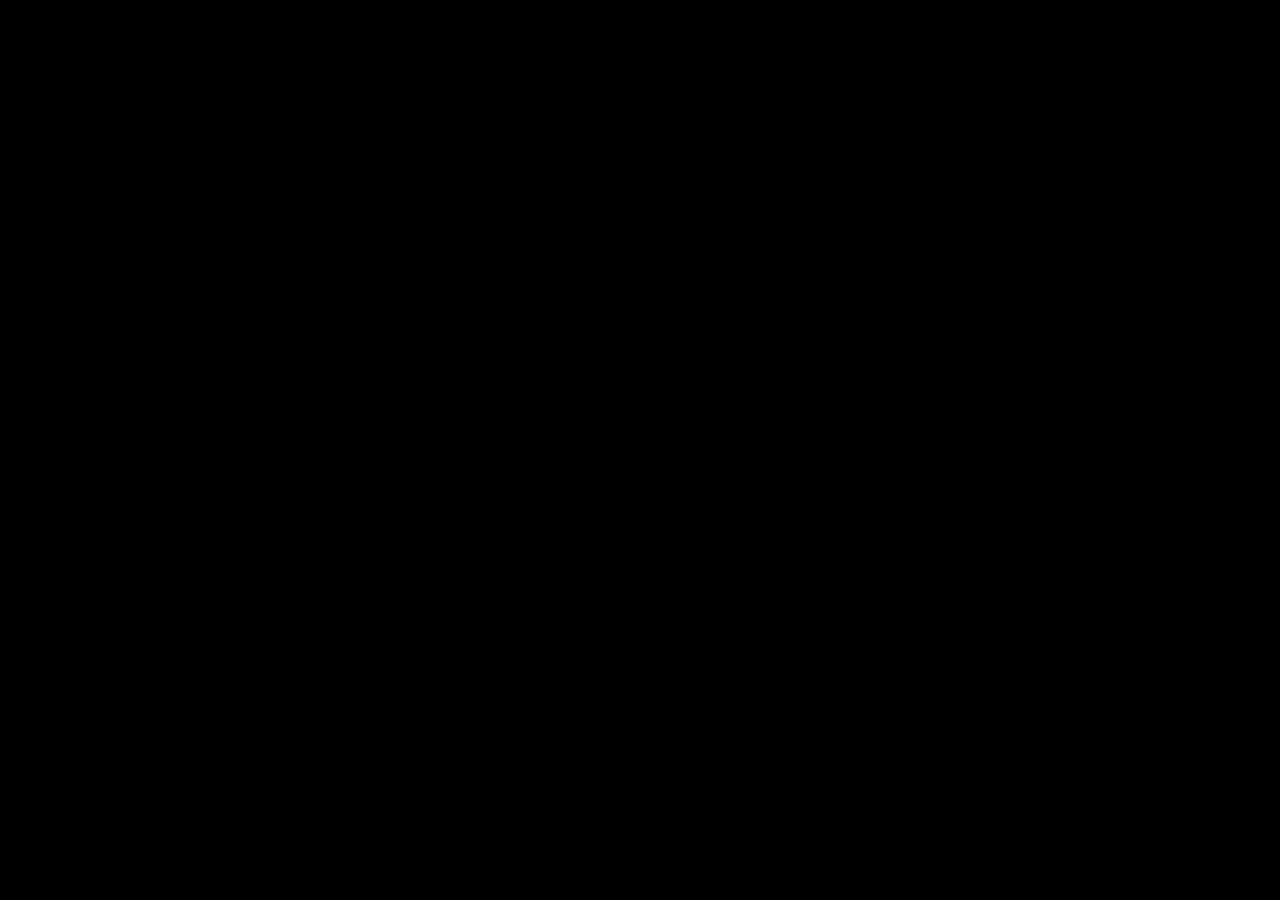
==== pages/ChecksCashed.html @ bb930639 "Checks cashed page & css" ====
<!DOCTYPE html>
<head>
    <meta http-equiv="X-UA-Compatible" content="IE=Edge" />
    <script src="..\js\WinJS.js"></script>
    <script src="..\js\default.js"></script>
    <script src="..\js\checkData.js"></script>
    <link href="..\css\ui-dark.css" rel="stylesheet" />
    <link href="..\css\default.css" rel="stylesheet" />
    <link href="..\css\ChecksCashed.css" rel="stylesheet" />
</head>
<body>
  <div>
      <div class="smallListIconTextTemplate" data-win-control="WinJS.Binding.Template" style="display: none">
          <div class="smallListIconTextItem">
              <div class="smallListIconTextItem-Detail">
                  <h4 data-win-bind="textContent: checkNumber"></h4>
              </div>
              <div class="smallListIconTextItem-Detail">
                  <h4 data-win-bind="textContent: amount"></h4>
              </div>
              <div class="smallListIconTextItem-Detail">
                  <h4 data-win-bind="textContent: date"></h4>
              </div>
              <img src="#" class="smallListIconTextItem-Image" data-win-bind="src: photo" draggable="false" />
          </div>
      </div>
      
      <div class="headerFooterPlaceholder">
        <div class="header">
            <div class="smallListIconTextItem-Detail">
                <h4>Check Number</h4>
                <h4>Amount</h4>
                <h4>Date</h4>
                <h4>Photo</h4>
            </div>
        </div>
    </div>
      
      <div id="listView"
           class="win-selectionstylefilled"
           data-win-control="WinJS.UI.ListView"
           data-win-options="{
                  itemDataSource: checks,
                  itemTemplate: select('.smallListIconTextTemplate'),
                  header: select('.header'),
                  itemsReorderable: true,
                  layout: { type: WinJS.UI.ListLayout }
      }">
      </div>
  </div>
</body>
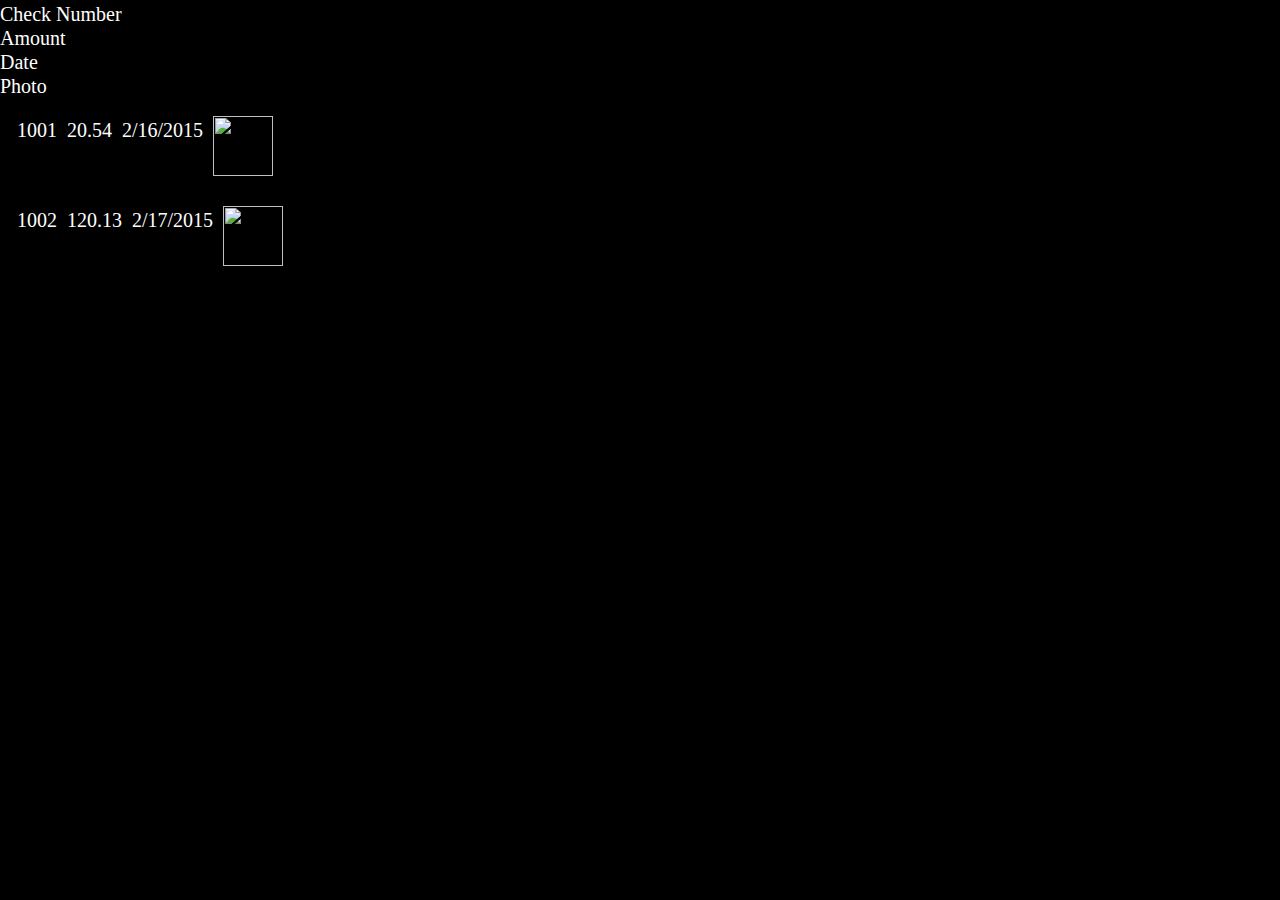
==== commit 04d02eb7: "Got list view working" ====
--- a/pages/ChecksCashed.html
+++ b/pages/ChecksCashed.html
@@ -40,7 +40,7 @@
            class="win-selectionstylefilled"
            data-win-control="WinJS.UI.ListView"
            data-win-options="{
-                  itemDataSource: checks,
+                  itemDataSource: CheckData.ListView.data.dataSource,
                   itemTemplate: select('.smallListIconTextTemplate'),
                   header: select('.header'),
                   itemsReorderable: true,
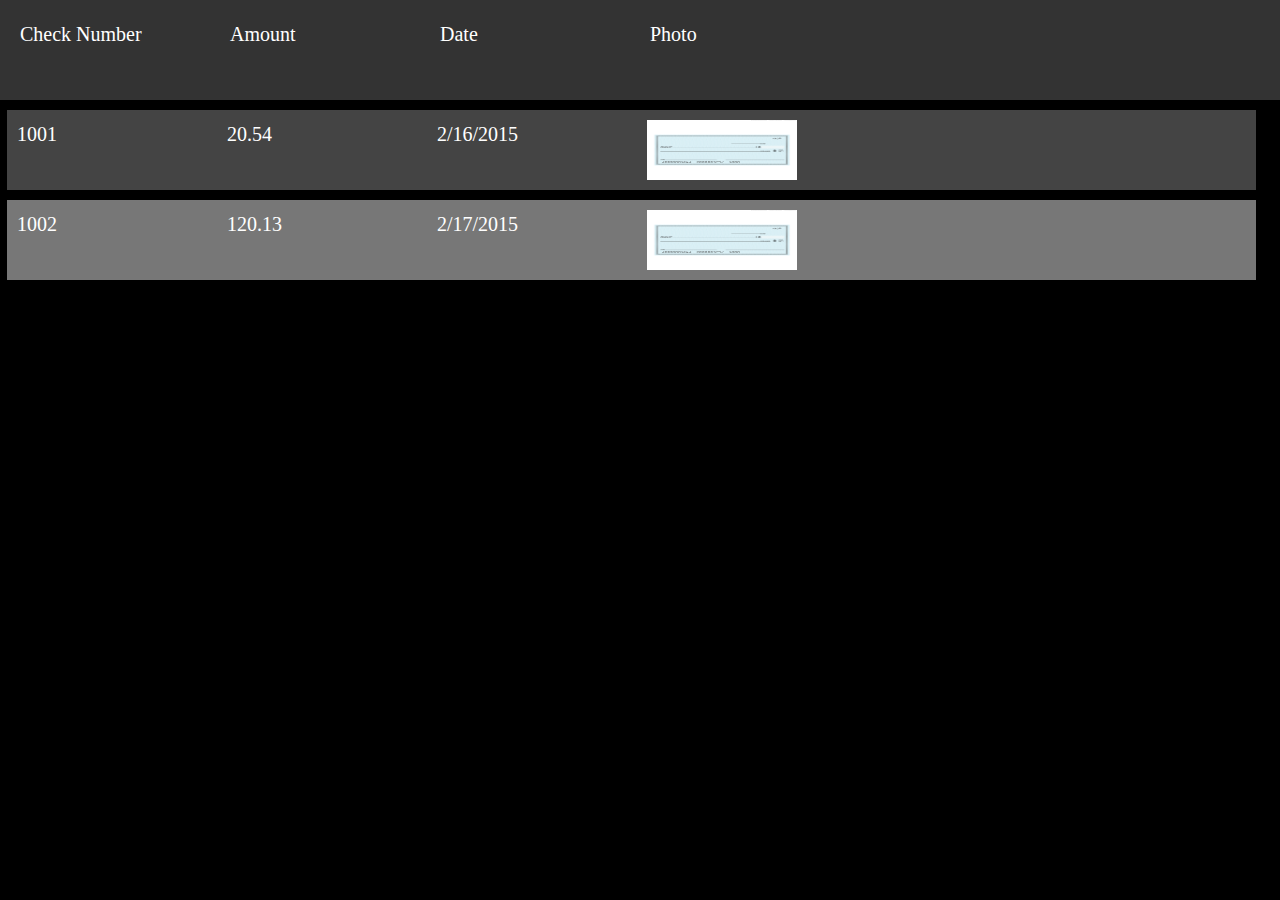
==== commit 77323053: "ChecksCashed formatting" ====
--- a/pages/ChecksCashed.html
+++ b/pages/ChecksCashed.html
@@ -27,17 +27,24 @@
       
       <div class="headerFooterPlaceholder">
         <div class="header">
-            <div class="smallListIconTextItem-Detail">
+            <div class="smallListIconTextItem">
+              <div class="smallListIconTextItem-Detail">
                 <h4>Check Number</h4>
+              </div>
+              <div class="smallListIconTextItem-Detail">
                 <h4>Amount</h4>
+              </div>
+              <div class="smallListIconTextItem-Detail">
                 <h4>Date</h4>
+              </div>
+              <div class="smallListIconTextItem-Detail">
                 <h4>Photo</h4>
+              </div>
             </div>
         </div>
     </div>
       
-      <div id="listView"
-           class="win-selectionstylefilled"
+      <div class="listView win-selectionstylefilled"
            data-win-control="WinJS.UI.ListView"
            data-win-options="{
                   itemDataSource: CheckData.ListView.data.dataSource,
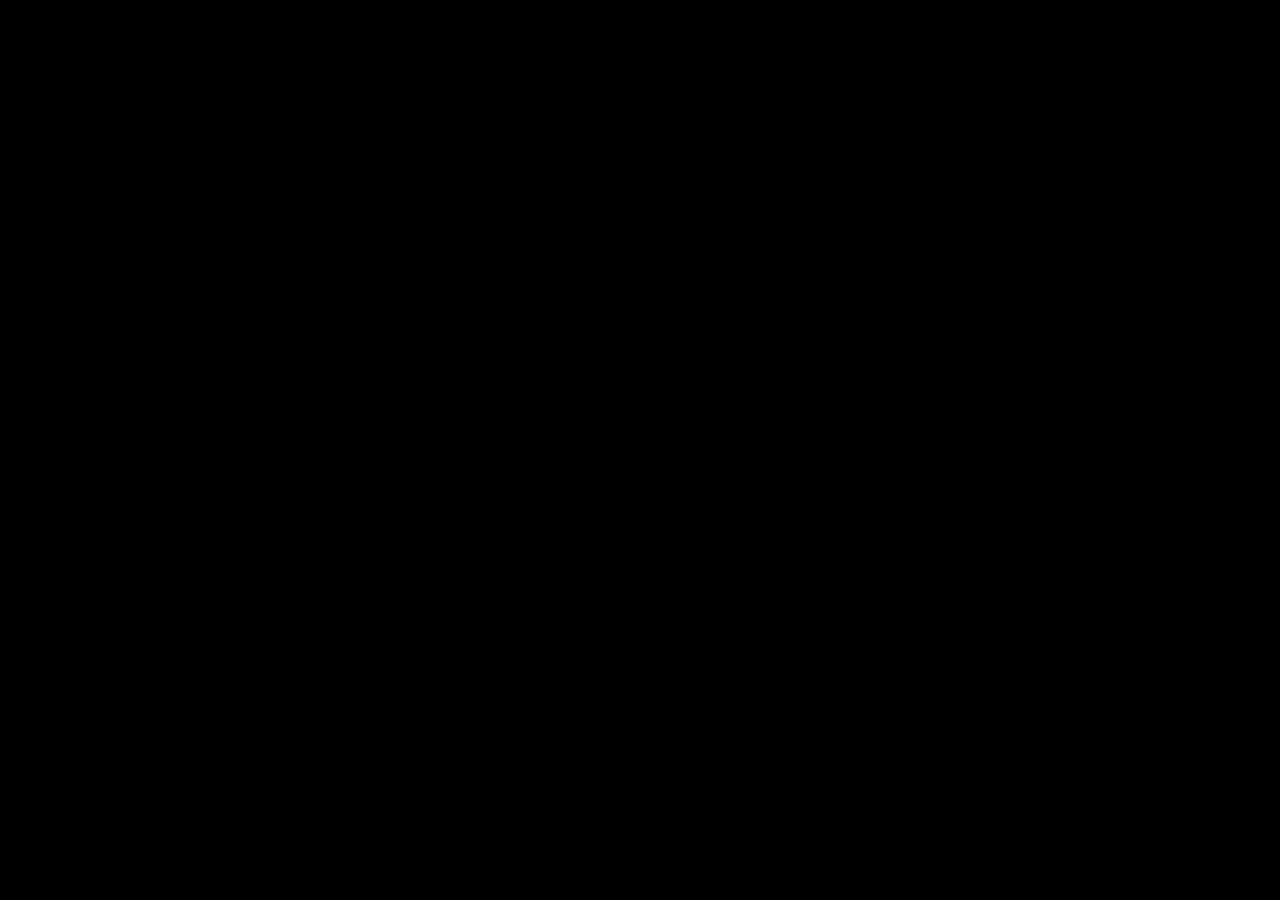
==== commit 705f5dce: "Image event handlers for checks cashed" ====
--- a/pages/ChecksCashed.html
+++ b/pages/ChecksCashed.html
@@ -10,6 +10,10 @@
 </head>
 <body>
   <div>
+    <div id="checkFlyout" data-win-control="WinJS.UI.Flyout" aria-label="{Check flyout}">
+        <h4>Flyout!!</h4>
+    </div>
+
       <div class="smallListIconTextTemplate" data-win-control="WinJS.Binding.Template" style="display: none">
           <div class="smallListIconTextItem">
               <div class="smallListIconTextItem-Detail">
@@ -51,6 +55,7 @@
                   itemTemplate: select('.smallListIconTextTemplate'),
                   header: select('.header'),
                   itemsReorderable: true,
+                  onItemInvoked: CheckData.ListView.showChecksFlyout,
                   layout: { type: WinJS.UI.ListLayout }
       }">
       </div>
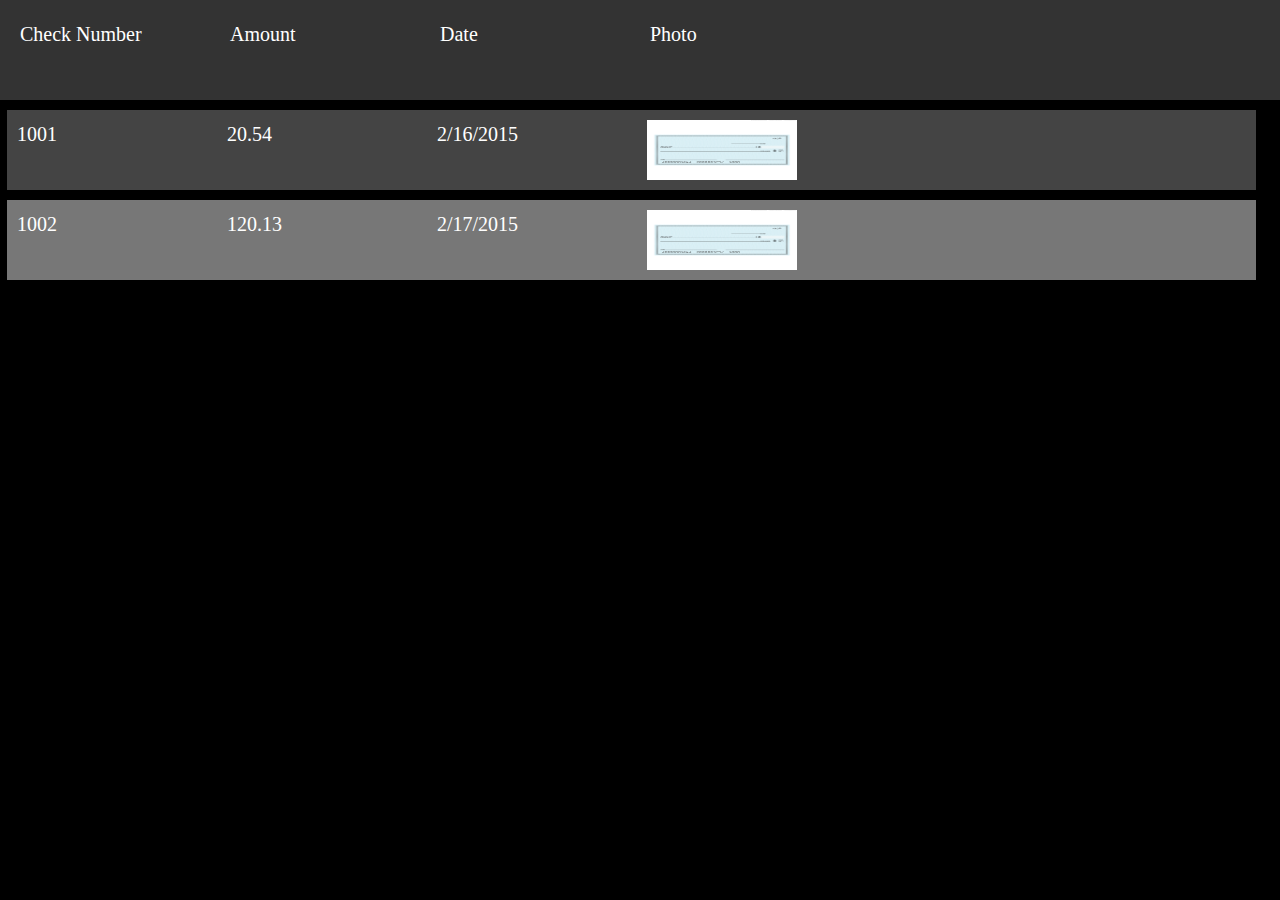
==== commit 759e7aa4: "event handler" ====
--- a/pages/ChecksCashed.html
+++ b/pages/ChecksCashed.html
@@ -2,7 +2,6 @@
 <head>
     <meta http-equiv="X-UA-Compatible" content="IE=Edge" />
     <script src="..\js\WinJS.js"></script>
-    <script src="..\js\default.js"></script>
     <script src="..\js\checkData.js"></script>
     <link href="..\css\ui-dark.css" rel="stylesheet" />
     <link href="..\css\default.css" rel="stylesheet" />
@@ -48,14 +47,14 @@
         </div>
     </div>
       
-      <div class="listView win-selectionstylefilled"
+      <div id="listview" class="listView win-selectionstylefilled"
            data-win-control="WinJS.UI.ListView"
            data-win-options="{
                   itemDataSource: CheckData.ListView.data.dataSource,
                   itemTemplate: select('.smallListIconTextTemplate'),
                   header: select('.header'),
                   itemsReorderable: true,
-                  onItemInvoked: CheckData.ListView.showChecksFlyout,
+                  oniteminvoked: CheckData.ListView.showChecksFlyout,
                   layout: { type: WinJS.UI.ListLayout }
       }">
       </div>
